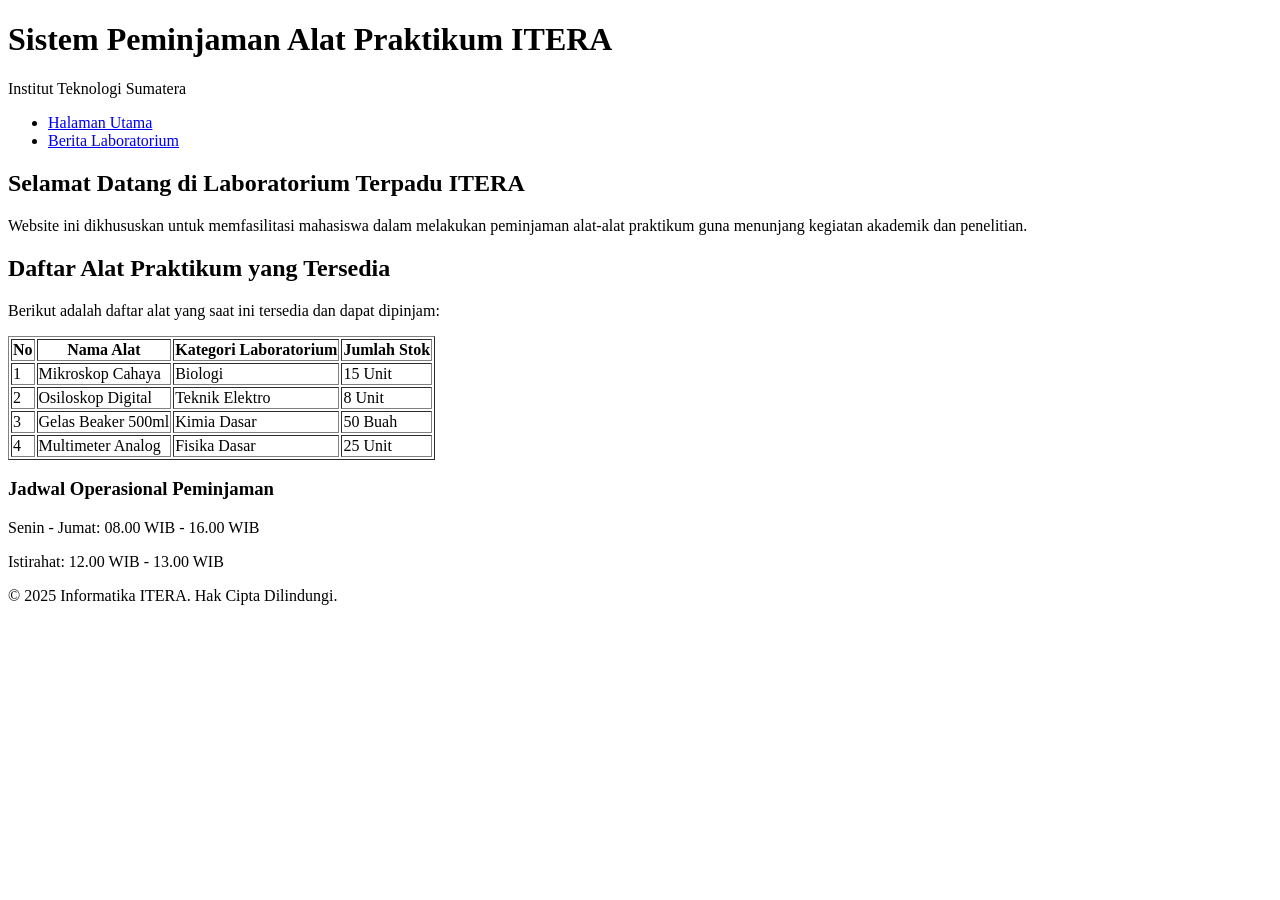
==== tugas2/index.html @ d9f28d86 "Menambahkan Tugas 2: Website Peminjaman Alat Praktikum ITERA" ====
<!DOCTYPE html>
<html lang="id">
<head>
    <meta charset="UTF-8">
    <meta name="viewport" content="width=device-width, initial-scale=1.0">
    <title>Peminjaman Alat Praktikum ITERA</title>
</head>
<body>
    <header>
        <h1>Sistem Peminjaman Alat Praktikum ITERA</h1>
        <p>Institut Teknologi Sumatera</p>
    </header>

    <nav>
        <ul>
            <li><a href="index.html">Halaman Utama</a></li>
            <li><a href="berita.html">Berita Laboratorium</a></li>
        </ul>
    </nav>

    <main>
        <section>
            <h2>Selamat Datang di Laboratorium Terpadu ITERA</h2>
            <p>Website ini dikhususkan untuk memfasilitasi mahasiswa dalam melakukan peminjaman alat-alat praktikum guna menunjang kegiatan akademik dan penelitian.</p>
        </section>

        <section>
            <h2>Daftar Alat Praktikum yang Tersedia</h2>
            <p>Berikut adalah daftar alat yang saat ini tersedia dan dapat dipinjam:</p>
            <table border="1">
                <thead>
                    <tr>
                        <th>No</th>
                        <th>Nama Alat</th>
                        <th>Kategori Laboratorium</th>
                        <th>Jumlah Stok</th>
                    </tr>
                </thead>
                <tbody>
                    <tr>
                        <td>1</td>
                        <td>Mikroskop Cahaya</td>
                        <td>Biologi</td>
                        <td>15 Unit</td>
                    </tr>
                    <tr>
                        <td>2</td>
                        <td>Osiloskop Digital</td>
                        <td>Teknik Elektro</td>
                        <td>8 Unit</td>
                    </tr>
                    <tr>
                        <td>3</td>
                        <td>Gelas Beaker 500ml</td>
                        <td>Kimia Dasar</td>
                        <td>50 Buah</td>
                    </tr>
                    <tr>
                        <td>4</td>
                        <td>Multimeter Analog</td>
                        <td>Fisika Dasar</td>
                        <td>25 Unit</td>
                    </tr>
                </tbody>
            </table>
        </section>

        <aside>
            <h3>Jadwal Operasional Peminjaman</h3>
            <p>Senin - Jumat: 08.00 WIB - 16.00 WIB</p>
            <p>Istirahat: 12.00 WIB - 13.00 WIB</p>
        </aside>
    </main>

    <footer>
        <p>&copy; 2025 Informatika ITERA. Hak Cipta Dilindungi.</p>
    </footer>
</body>
</html>
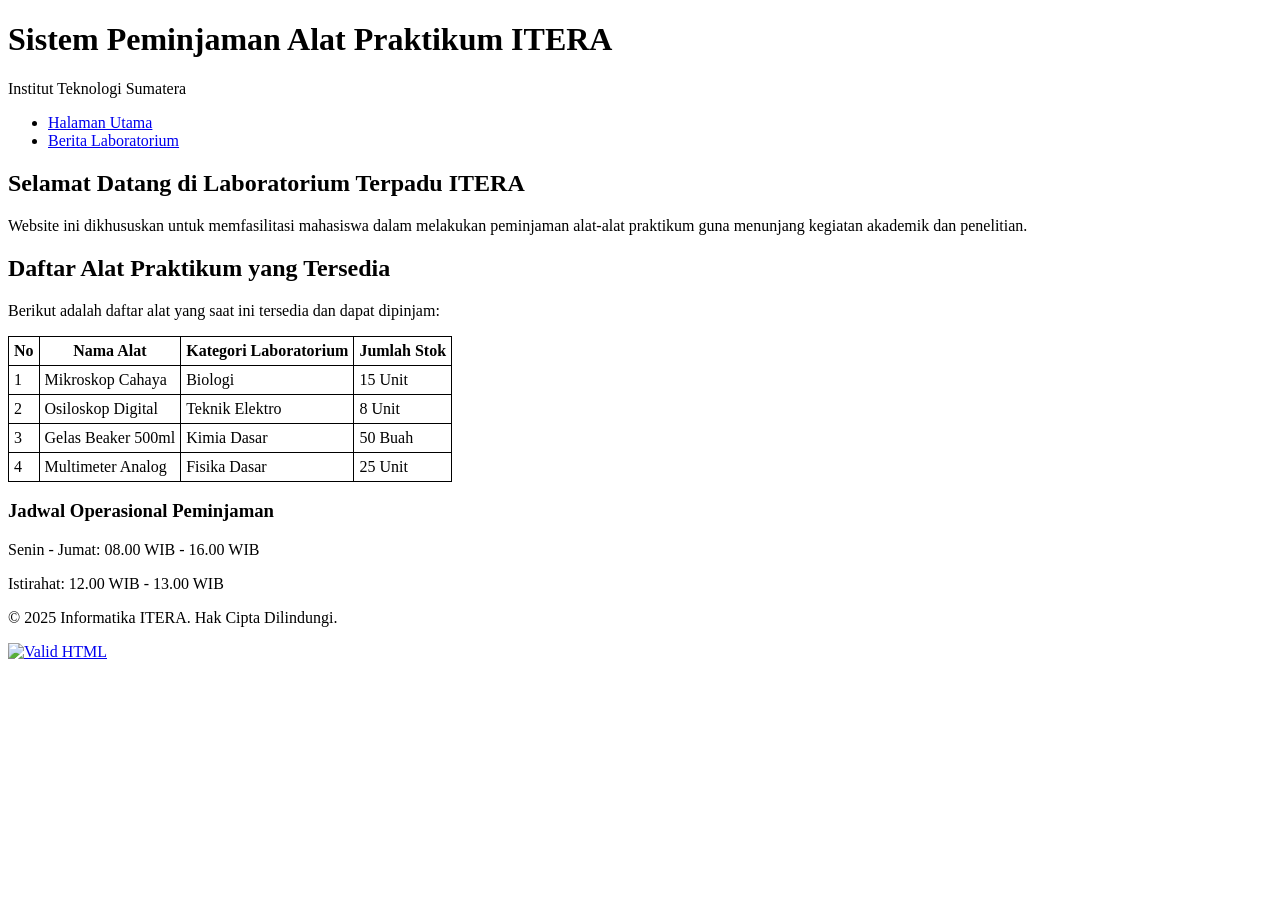
==== commit c9cf3f9b: "." ====
--- a/tugas2/index.html
+++ b/tugas2/index.html
@@ -4,6 +4,15 @@
     <meta charset="UTF-8">
     <meta name="viewport" content="width=device-width, initial-scale=1.0">
     <title>Peminjaman Alat Praktikum ITERA</title>
+    <style>
+        table, th, td {
+            border: 1px solid black;
+            border-collapse: collapse;
+        }
+        th, td {
+            padding: 5px;
+        }
+    </style>
 </head>
 <body>
     <header>
@@ -27,7 +36,7 @@
         <section>
             <h2>Daftar Alat Praktikum yang Tersedia</h2>
             <p>Berikut adalah daftar alat yang saat ini tersedia dan dapat dipinjam:</p>
-            <table border="1">
+            <table>
                 <thead>
                     <tr>
                         <th>No</th>
@@ -74,6 +83,11 @@
 
     <footer>
         <p>&copy; 2025 Informatika ITERA. Hak Cipta Dilindungi.</p>
+        <p>
+            <a href="https://validator.w3.org/check?uri=referer">
+                <img src="https://www.w3.org/Icons/valid-html401" alt="Valid HTML" height="31" width="88">
+            </a>
+        </p>
     </footer>
 </body>
 </html>
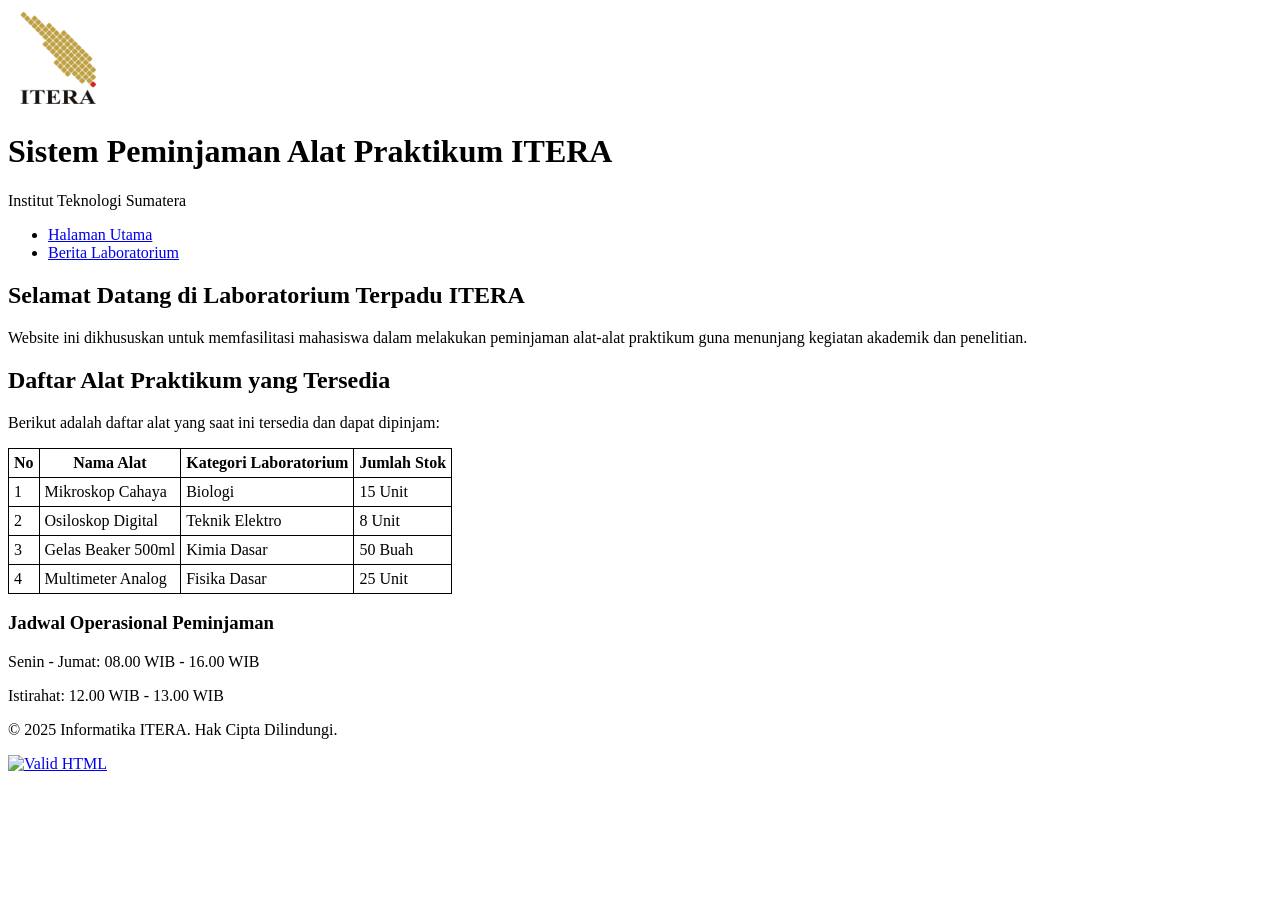
==== commit 1a4e116f: "tambah" ====
--- a/tugas2/index.html
+++ b/tugas2/index.html
@@ -1,21 +1,28 @@
 <!DOCTYPE html>
 <html lang="id">
+
 <head>
     <meta charset="UTF-8">
     <meta name="viewport" content="width=device-width, initial-scale=1.0">
     <title>Peminjaman Alat Praktikum ITERA</title>
     <style>
-        table, th, td {
+        table,
+        th,
+        td {
             border: 1px solid black;
             border-collapse: collapse;
         }
-        th, td {
+
+        th,
+        td {
             padding: 5px;
         }
     </style>
 </head>
+
 <body>
     <header>
+        <img src="image/Logo_ITERA.png" alt="Logo ITERA" width="100px">
         <h1>Sistem Peminjaman Alat Praktikum ITERA</h1>
         <p>Institut Teknologi Sumatera</p>
     </header>
@@ -30,7 +37,8 @@
     <main>
         <section>
             <h2>Selamat Datang di Laboratorium Terpadu ITERA</h2>
-            <p>Website ini dikhususkan untuk memfasilitasi mahasiswa dalam melakukan peminjaman alat-alat praktikum guna menunjang kegiatan akademik dan penelitian.</p>
+            <p>Website ini dikhususkan untuk memfasilitasi mahasiswa dalam melakukan peminjaman alat-alat praktikum guna
+                menunjang kegiatan akademik dan penelitian.</p>
         </section>
 
         <section>
@@ -90,4 +98,5 @@
         </p>
     </footer>
 </body>
-</html>
+
+</html>
